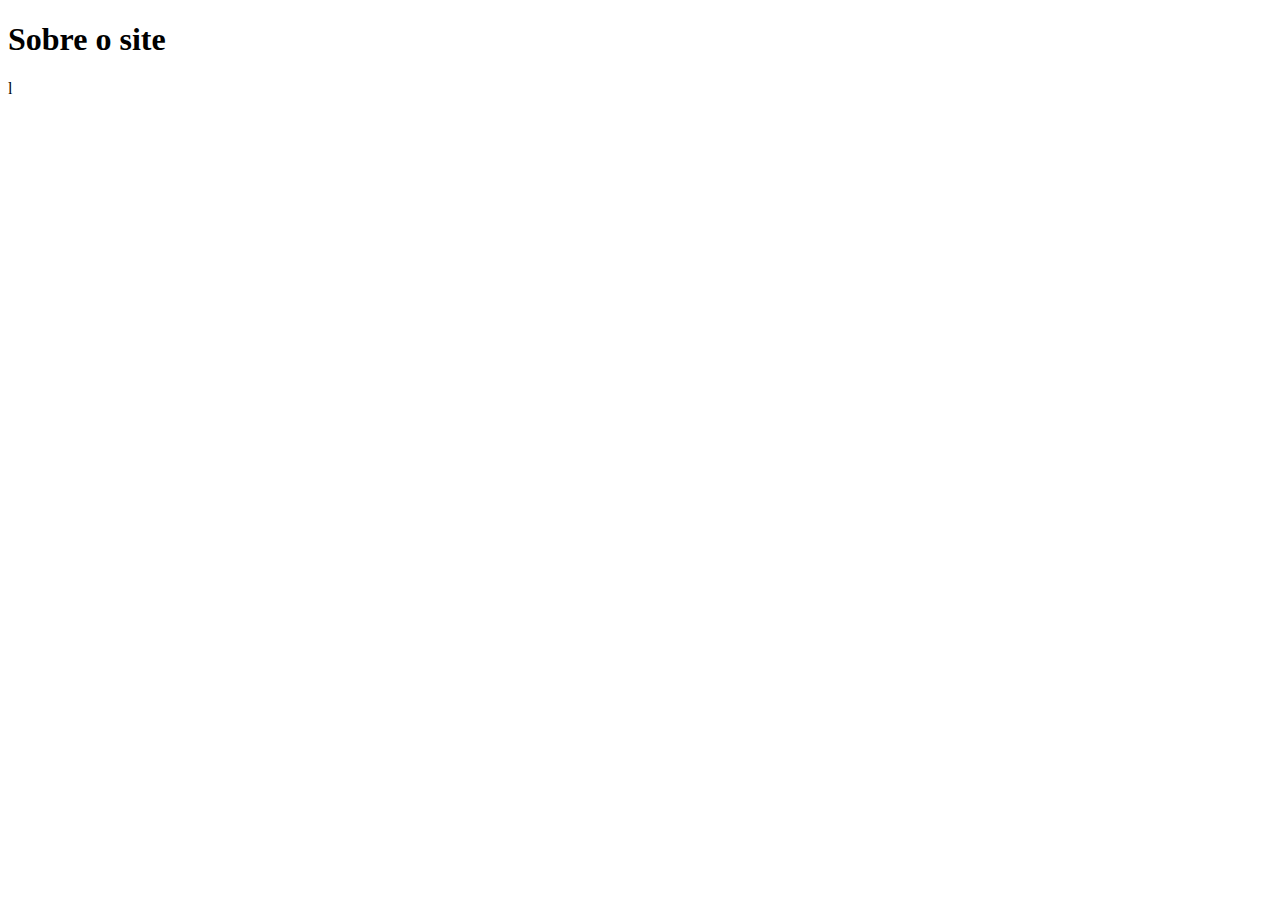
==== Meu Primeiro Site/pagina inicial.html @ 4368ad26 "Alterei o index.html e adicionei o pagina inicial.html" ====
<!DOCTYPE html>
<html lang="en">
<head>
    <meta charset="UTF-8">
    <meta http-equiv="X-UA-Compatible" content="IE=edge">
    <meta name="viewport" content="width=device-width, initial-scale=1.0">
    <title>Sobre</title>
</head>
<body>
    <h1>Sobre o site</h1>
</body>
</html>l
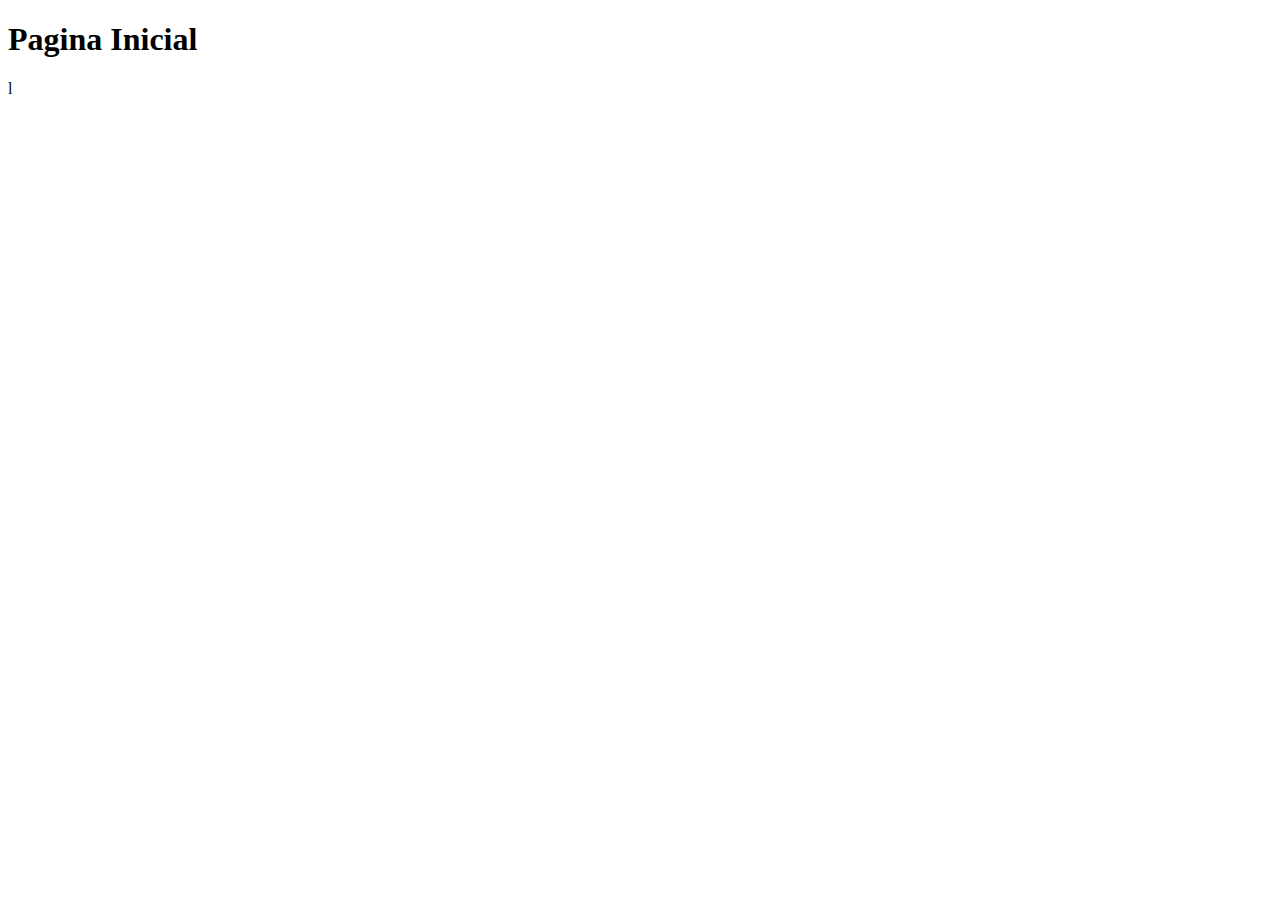
==== commit 59f8607e: "Pagina index.html modificada e paginas quem-somos.html e contato.html criadas" ====
--- a/Meu Primeiro Site/pagina inicial.html
+++ b/Meu Primeiro Site/pagina inicial.html
@@ -4,9 +4,9 @@
     <meta charset="UTF-8">
     <meta http-equiv="X-UA-Compatible" content="IE=edge">
     <meta name="viewport" content="width=device-width, initial-scale=1.0">
-    <title>Sobre</title>
+    <title>Pagina Inicial</title>
 </head>
 <body>
-    <h1>Sobre o site</h1>
+    <h1>Pagina Inicial</h1>
 </body>
 </html>l